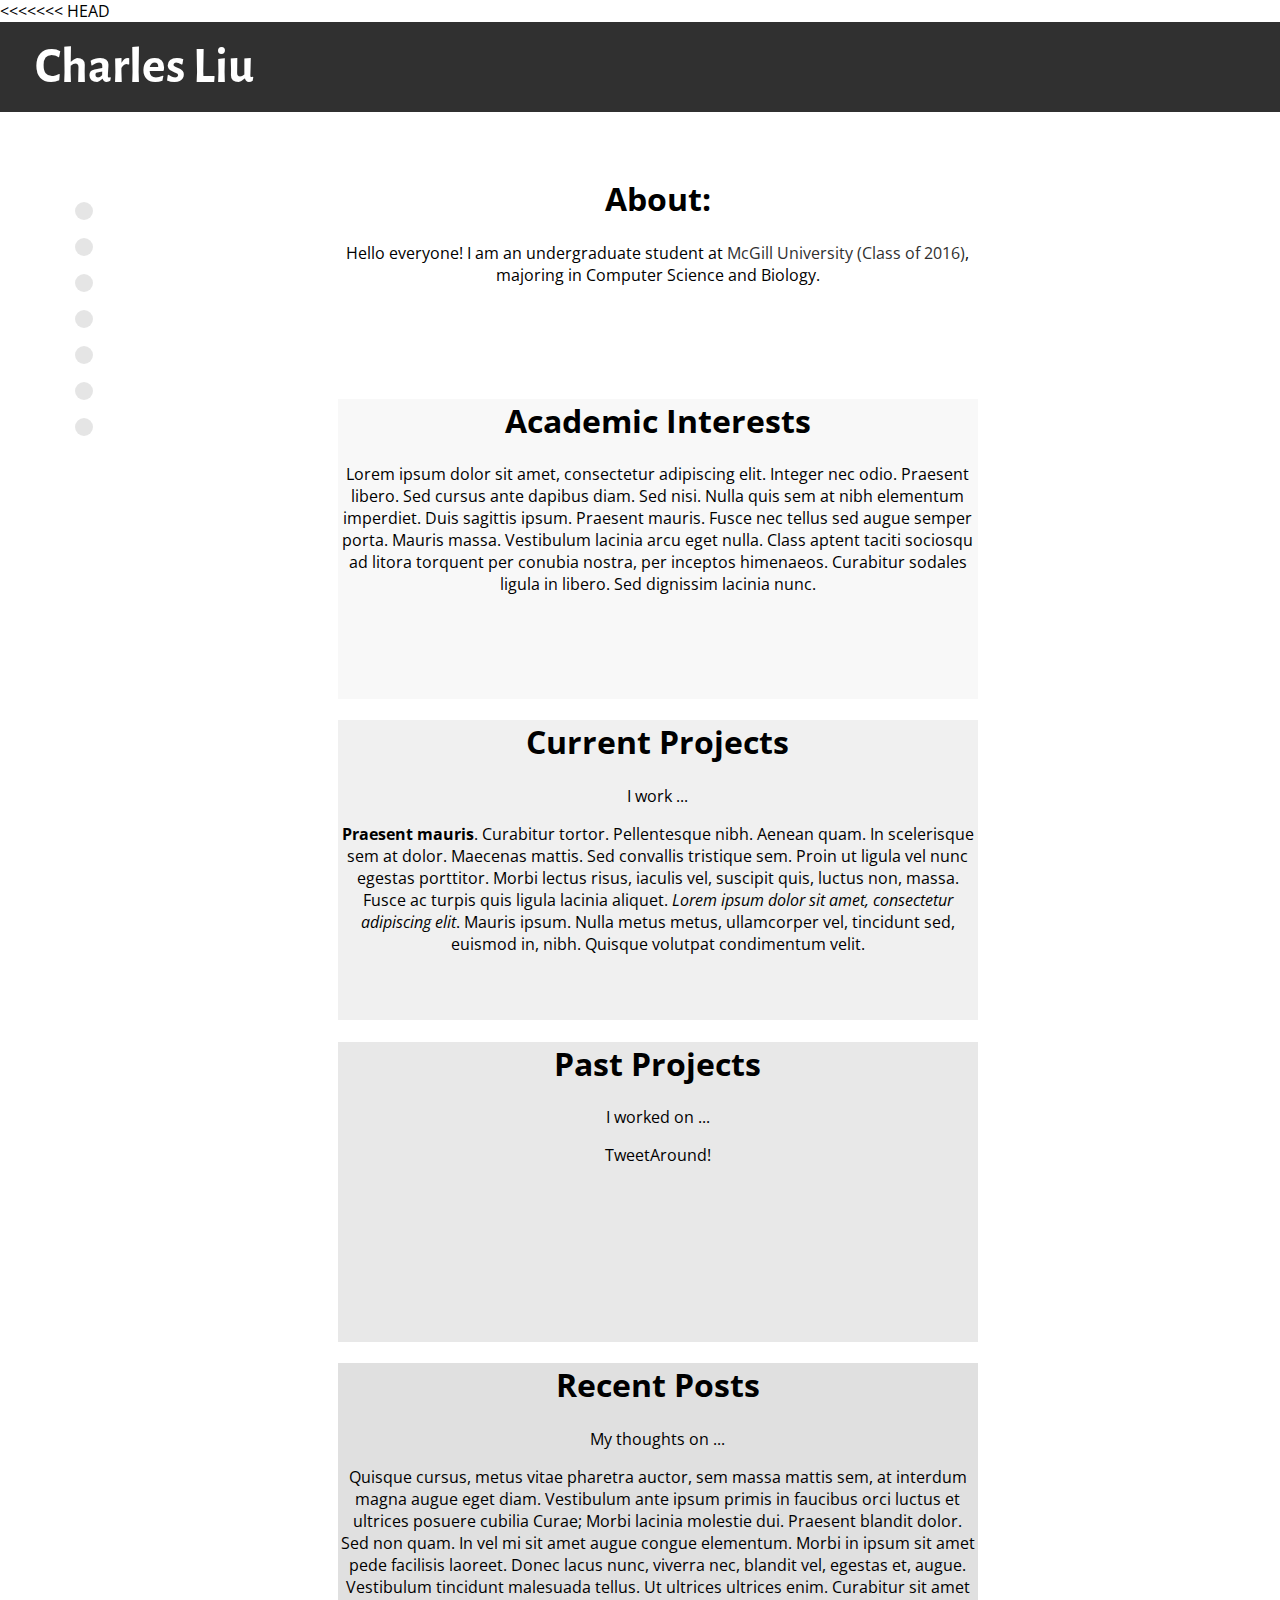
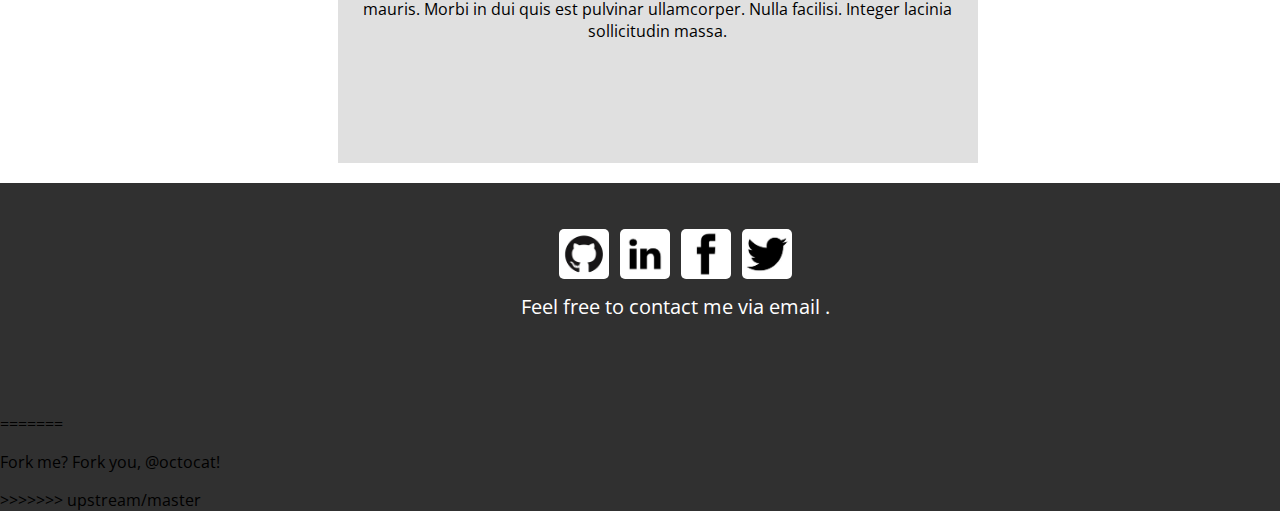
==== index.html @ 4331dd08 "initial commit" ====
<<<<<<< HEAD
<html>
    <head>
        <meta charset="utf-8">
        <meta http-equiv="X-UA-Compatible" content="IE=edge,chrome=1">
        <title> Charles Liu | Website </title>
        <meta name="description" content="">
        <meta name="viewport" content="width=device-width">
        <!-- Google Fonts -->
        <link href='http://fonts.googleapis.com/css?family=Open+Sans:400,300,600,700' rel='stylesheet' type='text/css'>
        <link href='http://fonts.googleapis.com/css?family=Alegreya+Sans:400,500,700,800' rel='stylesheet' type='text/css'>
       <link rel="stylesheet" href="css/main.css">

    </head>
    <script type="text/javascript" src="main.js"></script>

    <body>
        <div id="home"></div>
        <div class="header" >
            <div class="row">
                <div class="span1"> 
                    <strong> Charles Liu </strong>
                </div>
                <div class="span2">
                    <!-- <h1>filler</h1> -->
                </div>

                <div class="span3">
                    
                </div>
            </div>
        </div>

        <div id="content">
            <div class="dot_navi">
                <ul>
                    <li><a href='#home'></a><box> Home </box></li>
                    <!--strange: usually you write "span" for what i wrote "box", but box works so we'll see if it lasts!-->
                    <li><a href="#about" title="About Me"><box> About Me </box></a></li>
                    <li><a href="#interests" title="Interests" class="interests"><box> Interests </box></a></li>
                    <li><a href="#current_projects" title="Current Projects" class="current_projects"><box> Current Projects </box></a></li>
                    <li><a href="#past_projects" title="Past Projects" class="past_projects"><box> Past Projects </box></a></li>
                    <li><a href="#posts" title="Recent Posts" class="posts"><box> Recent Posts </box></a></li>
                    <li><a href="#contact" title="Contact" class="contact"><box> Contact </box></a></li>
                </ul>
            </div>

            <!-- <div id="blurred-image-container">
                <div id="white-text"> Charles Liu </div>
                <div class="img-src" style="background-image:url('montreal-photo.jpg')"></div>
                <div class="img-src blurred-image" style="background-image:url('blurred.jpg');opacity:0"></div>
            </div>  -->
        <section>
            <div id="description">

                <!-- <img src="./self-photo.jpg"> -->
                <br></br>
                <div id="about">
                    <h1> About:</h1>
                    <p>
                        Hello everyone! I am an undergraduate student at <a href="http://www.mcgill.ca/" target="_blank"> McGill University (Class of 2016)</a>, majoring in Computer Science and Biology. 

                        <br> </br>
                    </p>  
                </div>
                <!-- <hr class = "mini"> -->
                <div id="interests">
                    <h1> Academic Interests </h1>
                        
                        <p>Lorem ipsum dolor sit amet, consectetur adipiscing elit. Integer nec odio. Praesent libero. Sed cursus ante dapibus diam. Sed nisi. Nulla quis sem at nibh elementum imperdiet. Duis sagittis ipsum. Praesent mauris. Fusce nec tellus sed augue semper porta. Mauris massa. Vestibulum lacinia arcu eget nulla. Class aptent taciti sociosqu ad litora torquent per conubia nostra, per inceptos himenaeos. Curabitur sodales ligula in libero. Sed dignissim lacinia nunc. </p>

                        <br> </br>
                </div>
                <!-- <hr class = "mini"> -->
                <div id="current_projects">
                    <h1> Current Projects </h1>
                        I work ...

                        <p><b>Praesent mauris</b>. Curabitur tortor. Pellentesque nibh. Aenean quam. In scelerisque sem at dolor. Maecenas mattis. Sed convallis tristique sem. Proin ut ligula vel nunc egestas porttitor. Morbi lectus risus, iaculis vel, suscipit quis, luctus non, massa. Fusce ac turpis quis ligula lacinia aliquet. <i>Lorem ipsum dolor sit amet, consectetur adipiscing elit</i>. Mauris ipsum. Nulla metus metus, ullamcorper vel, tincidunt sed, euismod in, nibh. Quisque volutpat condimentum velit. </p>

                        <br> </br>
                </div>
                <!-- <hr class = "mini"> -->
                <div id="past_projects">
                    <h1> Past Projects </h1>
                        I worked on ...

                        <p> TweetAround! </p>


                        <br> </br>
                </div>
                <!-- <hr class = "mini"> -->
                <div id="posts">
                    <h1> Recent Posts </h1>
                        My thoughts on ...

                        <p>Quisque cursus, metus vitae pharetra auctor, sem massa mattis sem, at interdum magna augue eget diam. Vestibulum ante ipsum primis in faucibus orci luctus et ultrices posuere cubilia Curae; Morbi lacinia molestie dui. Praesent blandit dolor. Sed non quam. In vel mi sit amet augue congue elementum. Morbi in ipsum sit amet pede facilisis laoreet. Donec lacus nunc, viverra nec, blandit vel, egestas et, augue. Vestibulum tincidunt malesuada tellus. Ut ultrices ultrices enim. Curabitur sit amet mauris. Morbi in dui quis est pulvinar ullamcorper. Nulla facilisi. Integer lacinia sollicitudin massa. </p>
                        <br> </br>
                </div>
                <!-- <hr class = "mini"> -->


                <!-- <h1> Updates: </h1>
                <h3>
                    Currently obsessed with social icons. I want to make the icons blossom into colors upon hovering, but I should get a basic layout done before I start embellishing elements, yeah? Issue: Icon layout changes after refresh.
                        <br></br><em> -- Updated 3/27/2014 </em>
                    <br> </br>

                    As you can tell,this website is still in its infancy, so please be patient, and I will have everything up soon. 
                        <br></br><em>-- Updated 3/23/2014 </em>
                </h3> -->

            </div>
        </section>
        <div class="footer">
            <div id="contact">
            <!--SOCIAL ICONS-->
                <div class="socialicons">
                     <a href="http://github.com/chubchubcharles/" rel="tooltip" data-original-title="GitHub">
                        <img class="social-icon" title="GitHub" alt="github icon b/w" src="./github-icon.jpg">
                    </a>
                    <a href="http://www.linkedin.com/pub/charles-liu/88/590/5a8" rel="tooltip" data-original-title="LinkedIn">
                        <img class="social-icon" title="LinkedIn" alt="linkedin icon b/w" src="./linkedin-icon.jpg">
                    </a>
                    <a href="https://www.facebook.com/charlesliu.2012" rel="tooltip" data-original-title="Facebook">
                        <img class="social-icon" title="Facebook" alt="facebook icon b/w" src="./facebook-icon.png">
                    </a>
                    <a href="https://twitter.com/charlesliu2012" rel="tooltip" data-original-title="Twitter">
                        <img class="social-icon" title="Twitter" alt="twitter icon b/w" src="./twitter-icon.jpg">
                    </a>
                </div>
            </div>
                <center>
                    Feel free to contact me via <a href="mailto:che-yuan.liu@mail.mcgill.ca"> email </a>.  
                </center>
            <!--<a href="#" class="return-top"> Top of page</a>-->
            <script src="http://ajax.googleapis.com/ajax/libs/jquery/1.9.1/jquery.min.js"></script>
            <script>
                $(document).ready(function(){
                    //when page is loaded
                    //all a href links will scroll smoothly
                    $('a[href^="#"]').on('click',function (e) {
                        e.preventDefault();

                        var target = this.hash,
                        $target = $(target);

                        $('html, body').stop().animate({
                            'scrollTop': $target.offset().top
                        }, 900, 'swing', function () {
                            window.location.hash = target;
                        });
                    });

                    //photo scroll smoothly
                    $(window).scroll(function(){
                        var s = $(window).scrollTop(),
                        opacityVal = (s / 150.0);

                    $('.blurred-image').css('opacity', opacityVal);

                        if ($(this).scrollTop() < 1804){ //if scrollTop is greater than 200px
                            $(".dot_navi").fadeIn(700); //button fades in total duration of 700ms
                        }
                        else {
                            $(".dot_navi").fadeOut(700); 
                        }
                    });
                    
                    /*$('.return-top').click(function(event){
                        //this is to nullify any function that the button has. 
                        //i.e. clicking on the button now does not bring you up to page. 
                        //this is good, because we want to change the scroll animation.
                        //event.preventDefault();
                        //target html,body to animate. animate takes in any CSS animation = scrollTop to 0px and the second paramenter for animate is the time duration = 500ms.
                        $('html, body').animate({scrollTop:0} , 500);
                    })*/

                });
            </script>
        </div>
    </body>
=======
<!DOCTYPE html>

<html>
<head>
  <meta http-equiv="Content-Type" content="text/html; charset=utf-8"/>
  <title>Spoon-Knife</title>
  <LINK href="styles.css" rel="stylesheet" type="text/css">
</head>

<body>

<img src="forkit.gif" id="octocat" alt="" />

<!-- Feel free to change this text here -->
<p>
  Fork me? Fork you, @octocat!
</p>

</body>
>>>>>>> upstream/master
</html>
---- css/main.css ----
html{
	background-color: #303030;
}

@font-face {
	font-family: 'Open Sans';
}

body{
	font-family:'Open Sans', sans-serif;
	background-color: white;
	width: 1321px;
	padding: 0px;
	border: 0px;
	margin: 0px; /*needed becuase default margin 5px?*/
}

body a{
	color: #303030;
	text-decoration: none;

}

body a:hover{
	color: #3399CC;
}

/*NOTE: Id's are preceded by . while Classes are preceded by #*/

.header{
	/*	*/
	background-color: #303030;
	color: white;
	font-size: 15px;	
	width: 1321px;
	height: 60px;
	padding: 15px;
}

.row{
	/*background-color: gray;*/
	width: 100%;
	height: 100%;
}

.span1{/*
	background-color: yellow;*/
	width: 400px;
	height: 100%;
	margin-left: 20px;
	float: left;
	font-size: 50px;
	text-align: left;
	font-family: 'Alegreya Sans', sans-serif;

}
.span2{
	width: 430px;
	height: 100%;
	margin-left: 20px;
	float: left;
}

.span3{
	/*background-color: red;*/
	width: 400px;
	height: 100%;
	margin-left: 20px;
	float: left;
}

hr.mini{
	width: 80%;
	background: #303030;
	border: none;
	height: 2px;
	margin-top: 3px;
	margin-bottom: 3px;
}

#content{
	background-color: white;
	width: 1351px;
	height: 1700px;
}
.dot_navi ul{
	position: fixed;
	display: block;
	margin: 80px 0 0 0;
	width: 1em;
	list-style: none;
	cursor: default;
}

.dot_navi li{
	position: relative;
	display: block;
	float: left;
	margin: 10px 35px;
	width: 16px;
	height: 16px;
	cursor: pointer;
}

/*hover textbox*/

.dot_navi li:hover box{
	display: block;
}


box{
    background: #F8F8F8;
    border: 5px solid #DFDFDF;
    color: #717171;
    font-size: 13px;
    letter-spacing: 1px;
    line-height: 30px;
    position: relative;
    text-align: center;
    text-transform: uppercase;
    top: -13px;
    left: 40px;
    display: none;
    padding:0 5px;
    width: 150px;
    
}
box:after{
    content:'';
    position: absolute;
    left:-1px; 
    top: 10px;
    width:10px;
    height:10px;
    border-bottom:5px solid #dfdfdf;
    border-right:5px solid #dfdfdf;
    background:#f8f8f8;
    margin-left:-10px;
    -moz-transform:rotate(135deg);
    -webkit-transform:rotate(135deg);
    transform:rotate(135deg);
}

.dot_navi li a{
	top: 0;
	left: 0;
	width: 100%;
	height: 100%;
	outline: none;
	border-radius: 60%; 
	background-color: #fff;
	background-color: rgba(0,0,0, 0.1);	
	cursor: pointer; /*make the text accessible to screen readers*/
	position: absolute;
	display: inline-block;
	padding: 1px;
}

.dot_navi li a:hover{
	background-color: rgba(0,0,0, 0.2);
}

#photo{
	/*width: 1351px;
	height: auto;
	background-color: #707070;*/
}

#blurred-image-container{
	height: auto;
	margin-bottom: 10px;
}

#white-text{
	margin-left: auto;
	margin-right: auto;
	width: 50em;
	font-color: white;
	font-family: 'Alegreya Sans';
	font-size: 30px;
}

.img-src {
	width: 1351px;
	height: auto;
	position: absolute;
    background-position: center;
    -webkit-background-size: cover;
    top: 0;
    bottom: 0;
    left: 0;
    right: 0;
    /*if you want to see the top charles menu*/
    /*margin-top: 90px;*/
}

.img-src.blurred-img {
	width: 1351px;
	height: auto;
	opacity: 0%;
}

#description{
	text-align: center;
	width: 1351px;
	padding-bottom: 20px;
	margin: 0% 25% 0% 25%; 
	width: 40em;
	vertical-align: baseline;	
}

/*#description h1{
	font-size: 50px;
}*/

/*#description.img{
	width: 10%;
	height: auto;
	border-radius: 50%;
	
}*/

#content.h3:first-letter{
	font-size: 200%;
}

#about{
	background-color: #FFFFFF;
	height: 200px;
}

#interests{
	background-color: #F8F8F8;
	height: 300px;
}

#current_projects{
	background-color: #F0F0F0;
	height: 300px;
}

#past_projects{
	background-color: #E8E8E8;
	height: 300px;
}

#posts{
	background-color: #E0E0E0;
	height: 400px;
}
	

.footer{
	background-color: #303030;
	color: white;
	font-size: 15px;	
	width: auto;
	height: 200px;
	margin-right: auto;
	margin-left: auto;
	padding: 15px 15px;
	text-align: center;
	font-size: 20px;
	font-family: 'Alegreya Sans' sans-serif;
	white-space: nowrap;
}

/*.return-top{
	display: none; ;
	position: fixed;
	bottom: 1em;
	right: 1em;
	text-decoration: none;
	color: white;
	background-color: rgba(0,0,0,.3);
	font-size: 12px;
	padding: 1em;
}*/

/*.return-top:hover{
	color: white;
	background-color: rgba(0,0,0,.6) 
}*/

#contact{
	/*This will center block elements*/
	/*margin-left: auto;
	margin-right: auto;
	width: 10em;*/
	height: 60px;
	margin-bottom: 5px;
	margin-top: 30px;
}

/*SOCIAL ICONS*/
.socialicons{
	height: 100%;
	position: relative;	
	margin-left: auto;
	margin-right: auto;
	width: 30em;
}

#contact img{
	/*display: inline-block;*/
	/*resizing images to icon*/
	width: 50px;
	height: auto;
	margin: 1px 3px 1px 3px;
	/*curving icons*/
	border-radius: 5px 5px 5px 5px;
	position: relative;
	/*http://stackoverflow.com/questions/7273927/image-greyscale-with-css-re-color-on-mouse-over*/
}

#contact img:hover{
	opacity: 0.5;
	filter: none;
  	-webkit-filter: grayscale(0%);

}

.footer a{
	color: white;
	text-decoration: none;
}

.footer a:hover{
	color: #3399CC;
}
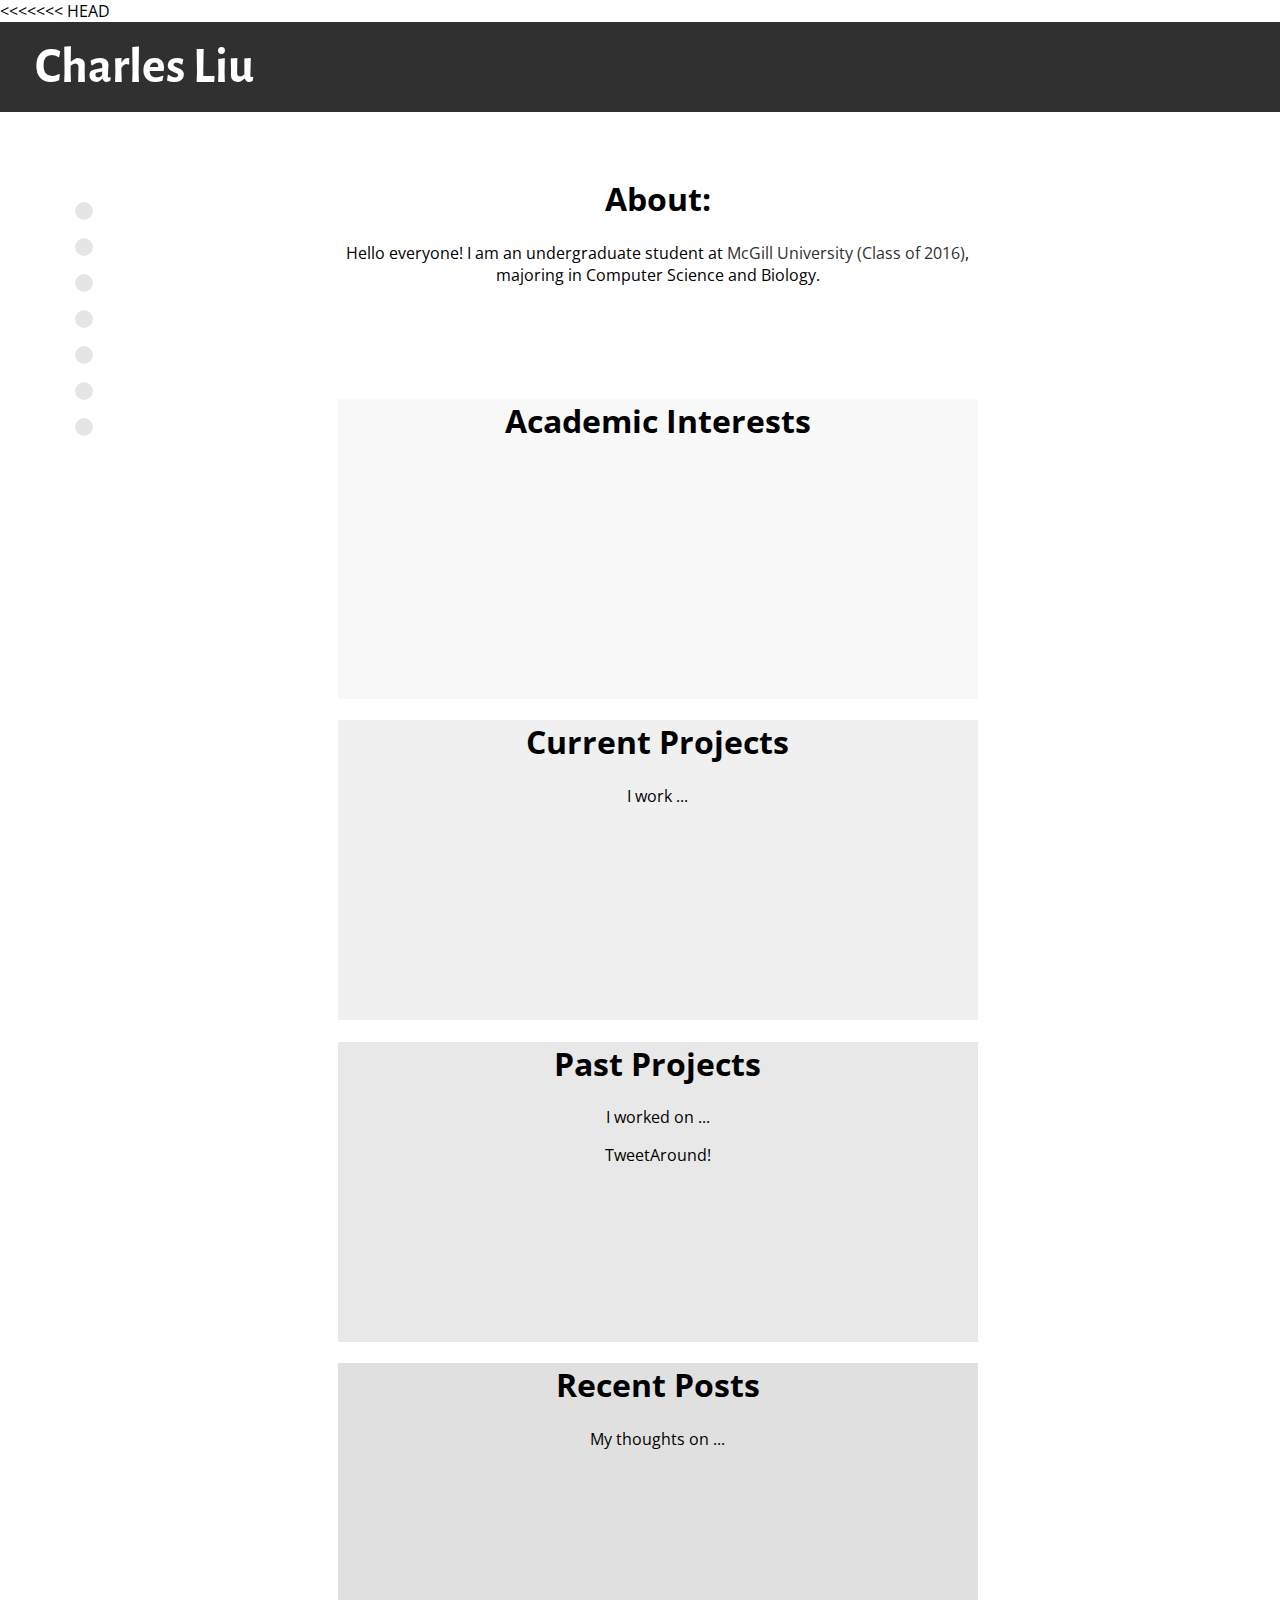
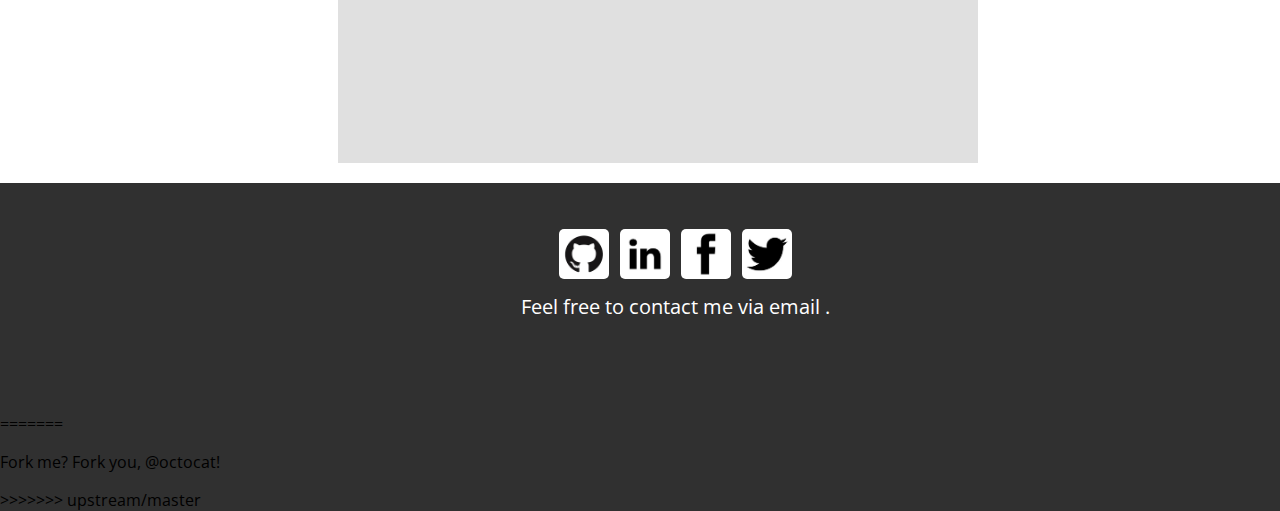
==== commit de45d33c: "modify index.html" ====
--- a/index.html
+++ b/index.html
@@ -67,7 +67,7 @@
                 <div id="interests">
                     <h1> Academic Interests </h1>
                         
-                        <p>Lorem ipsum dolor sit amet, consectetur adipiscing elit. Integer nec odio. Praesent libero. Sed cursus ante dapibus diam. Sed nisi. Nulla quis sem at nibh elementum imperdiet. Duis sagittis ipsum. Praesent mauris. Fusce nec tellus sed augue semper porta. Mauris massa. Vestibulum lacinia arcu eget nulla. Class aptent taciti sociosqu ad litora torquent per conubia nostra, per inceptos himenaeos. Curabitur sodales ligula in libero. Sed dignissim lacinia nunc. </p>
+<!--                         <p>Lorem ipsum dolor sit amet, consectetur adipiscing elit. Integer nec odio. Praesent libero. Sed cursus ante dapibus diam. Sed nisi. Nulla quis sem at nibh elementum imperdiet. Duis sagittis ipsum. Praesent mauris. Fusce nec tellus sed augue semper porta. Mauris massa. Vestibulum lacinia arcu eget nulla. Class aptent taciti sociosqu ad litora torquent per conubia nostra, per inceptos himenaeos. Curabitur sodales ligula in libero. Sed dignissim lacinia nunc. </p> -->
 
                         <br> </br>
                 </div>
@@ -75,8 +75,8 @@
                 <div id="current_projects">
                     <h1> Current Projects </h1>
                         I work ...
-
-                        <p><b>Praesent mauris</b>. Curabitur tortor. Pellentesque nibh. Aenean quam. In scelerisque sem at dolor. Maecenas mattis. Sed convallis tristique sem. Proin ut ligula vel nunc egestas porttitor. Morbi lectus risus, iaculis vel, suscipit quis, luctus non, massa. Fusce ac turpis quis ligula lacinia aliquet. <i>Lorem ipsum dolor sit amet, consectetur adipiscing elit</i>. Mauris ipsum. Nulla metus metus, ullamcorper vel, tincidunt sed, euismod in, nibh. Quisque volutpat condimentum velit. </p>
+<!-- 
+                        <p><b>Praesent mauris</b>. Curabitur tortor. Pellentesque nibh. Aenean quam. In scelerisque sem at dolor. Maecenas mattis. Sed convallis tristique sem. Proin ut ligula vel nunc egestas porttitor. Morbi lectus risus, iaculis vel, suscipit quis, luctus non, massa. Fusce ac turpis quis ligula lacinia aliquet. <i>Lorem ipsum dolor sit amet, consectetur adipiscing elit</i>. Mauris ipsum. Nulla metus metus, ullamcorper vel, tincidunt sed, euismod in, nibh. Quisque volutpat condimentum velit. </p> -->
 
                         <br> </br>
                 </div>
@@ -95,8 +95,8 @@
                     <h1> Recent Posts </h1>
                         My thoughts on ...
 
-                        <p>Quisque cursus, metus vitae pharetra auctor, sem massa mattis sem, at interdum magna augue eget diam. Vestibulum ante ipsum primis in faucibus orci luctus et ultrices posuere cubilia Curae; Morbi lacinia molestie dui. Praesent blandit dolor. Sed non quam. In vel mi sit amet augue congue elementum. Morbi in ipsum sit amet pede facilisis laoreet. Donec lacus nunc, viverra nec, blandit vel, egestas et, augue. Vestibulum tincidunt malesuada tellus. Ut ultrices ultrices enim. Curabitur sit amet mauris. Morbi in dui quis est pulvinar ullamcorper. Nulla facilisi. Integer lacinia sollicitudin massa. </p>
-                        <br> </br>
+<!--                         <p>Quisque cursus, metus vitae pharetra auctor, sem massa mattis sem, at interdum magna augue eget diam. Vestibulum ante ipsum primis in faucibus orci luctus et ultrices posuere cubilia Curae; Morbi lacinia molestie dui. Praesent blandit dolor. Sed non quam. In vel mi sit amet augue congue elementum. Morbi in ipsum sit amet pede facilisis laoreet. Donec lacus nunc, viverra nec, blandit vel, egestas et, augue. Vestibulum tincidunt malesuada tellus. Ut ultrices ultrices enim. Curabitur sit amet mauris. Morbi in dui quis est pulvinar ullamcorper. Nulla facilisi. Integer lacinia sollicitudin massa. </p>
+                        <br> </br> -->
                 </div>
                 <!-- <hr class = "mini"> -->
 
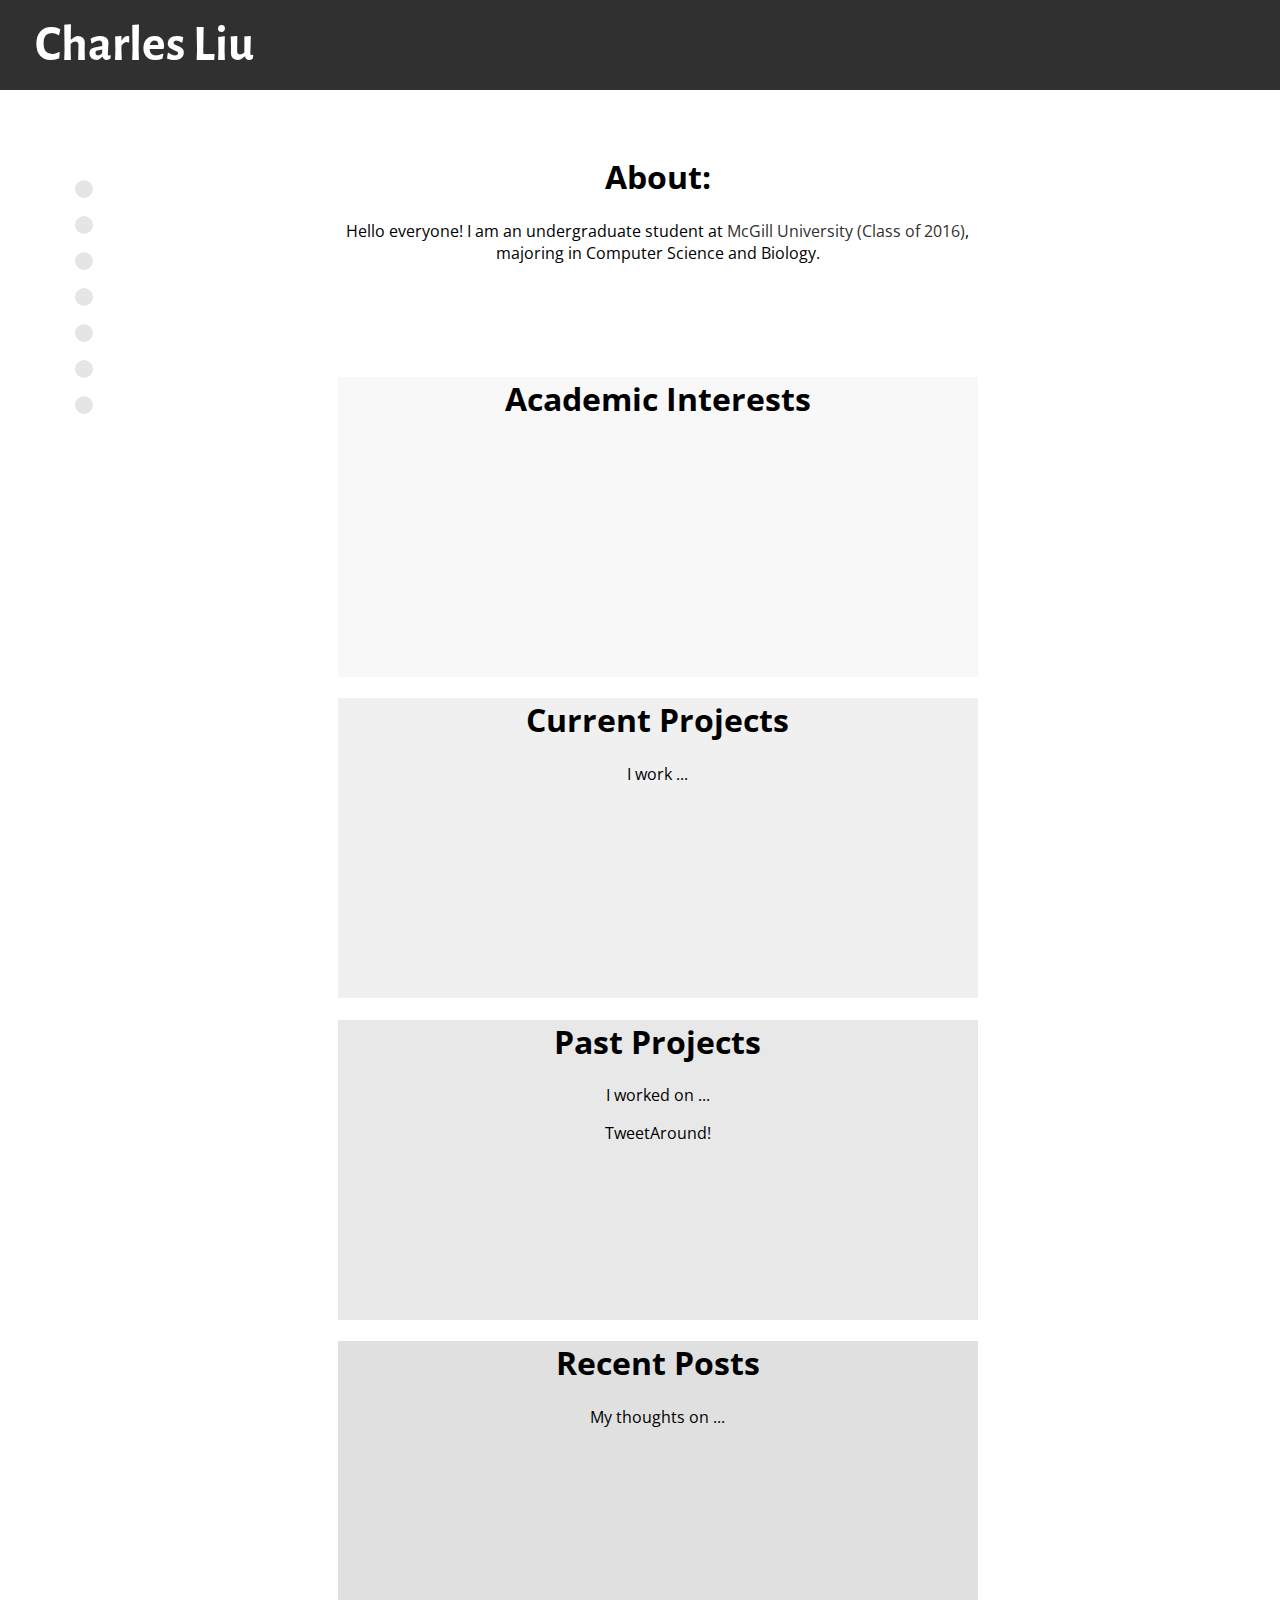
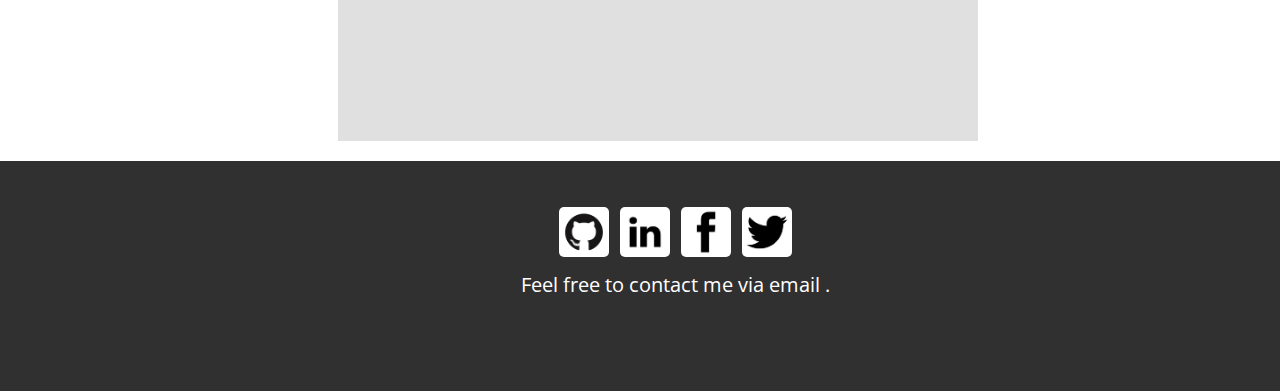
==== commit 40234d2a: "remove strange git texts" ====
--- a/index.html
+++ b/index.html
@@ -1,4 +1,3 @@
-<<<<<<< HEAD
 <html>
     <head>
         <meta charset="utf-8">
@@ -181,25 +180,4 @@
             </script>
         </div>
     </body>
-=======
-<!DOCTYPE html>
 
-<html>
-<head>
-  <meta http-equiv="Content-Type" content="text/html; charset=utf-8"/>
-  <title>Spoon-Knife</title>
-  <LINK href="styles.css" rel="stylesheet" type="text/css">
-</head>
-
-<body>
-
-<img src="forkit.gif" id="octocat" alt="" />
-
-<!-- Feel free to change this text here -->
-<p>
-  Fork me? Fork you, @octocat!
-</p>
-
-</body>
->>>>>>> upstream/master
-</html>
